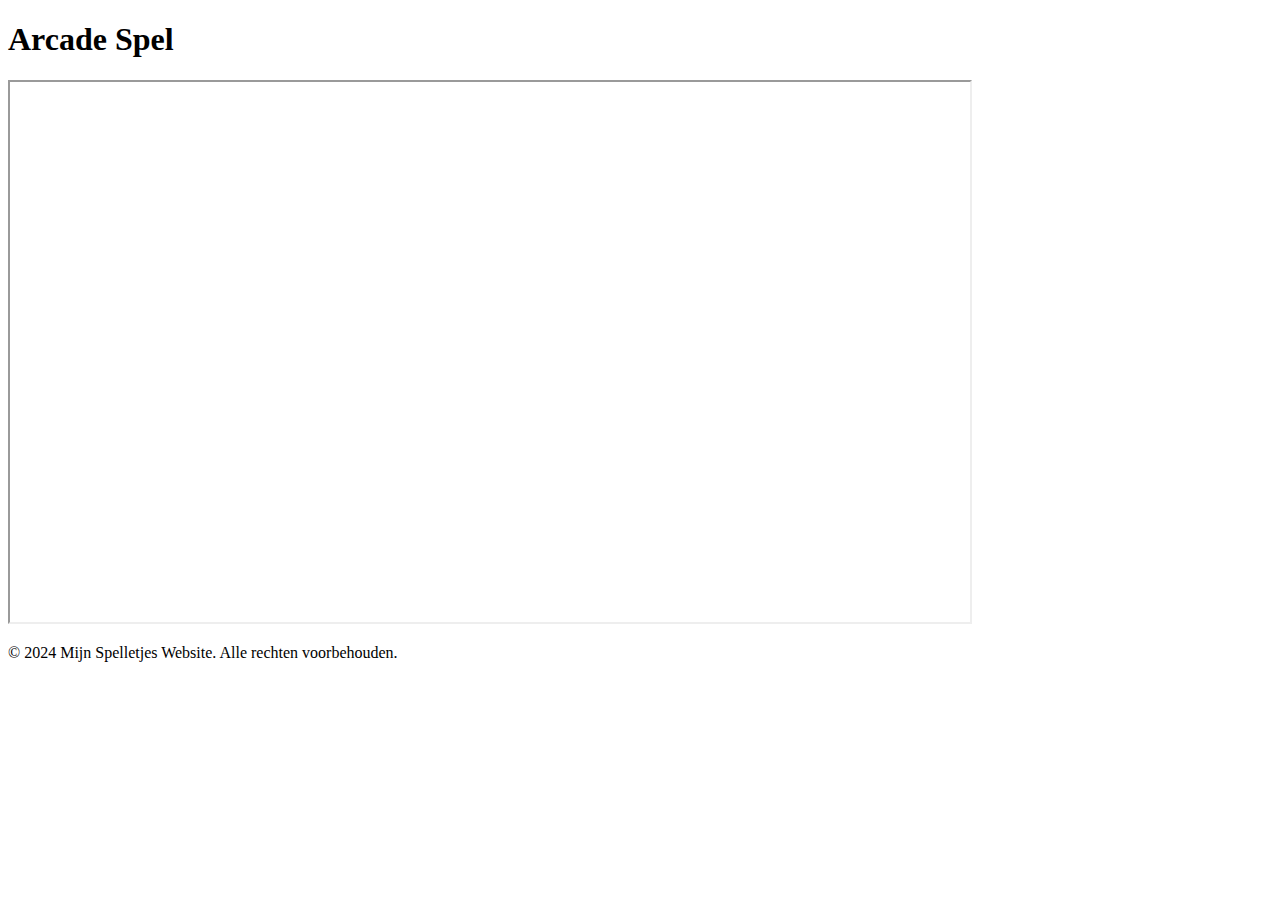
==== spelletjes/arcade.html @ 636db3e6 "Update arcade.html" ====
<!DOCTYPE html>
<html lang="nl">
<head>
    <meta charset="UTF-8">
    <meta name="viewport" content="width=device-width, initial-scale=1.0">
    <title>Arcade Spel</title>
</head>
<body>
    <header>
        <h1>Arcade Spel</h1>
    </header>

    <main>
        <iframe width="960" height="540" allowfullscreen="allowfullscreen" src="https://fnf.kdata1.com/2024/fnf/5000/" scrolling="no" allow="autoplay;cross-origin-isolated"></iframe>
    </main>

    <footer>
        <p>&copy; 2024 Mijn Spelletjes Website. Alle rechten voorbehouden.</p>
    </footer>
</body>
</html>
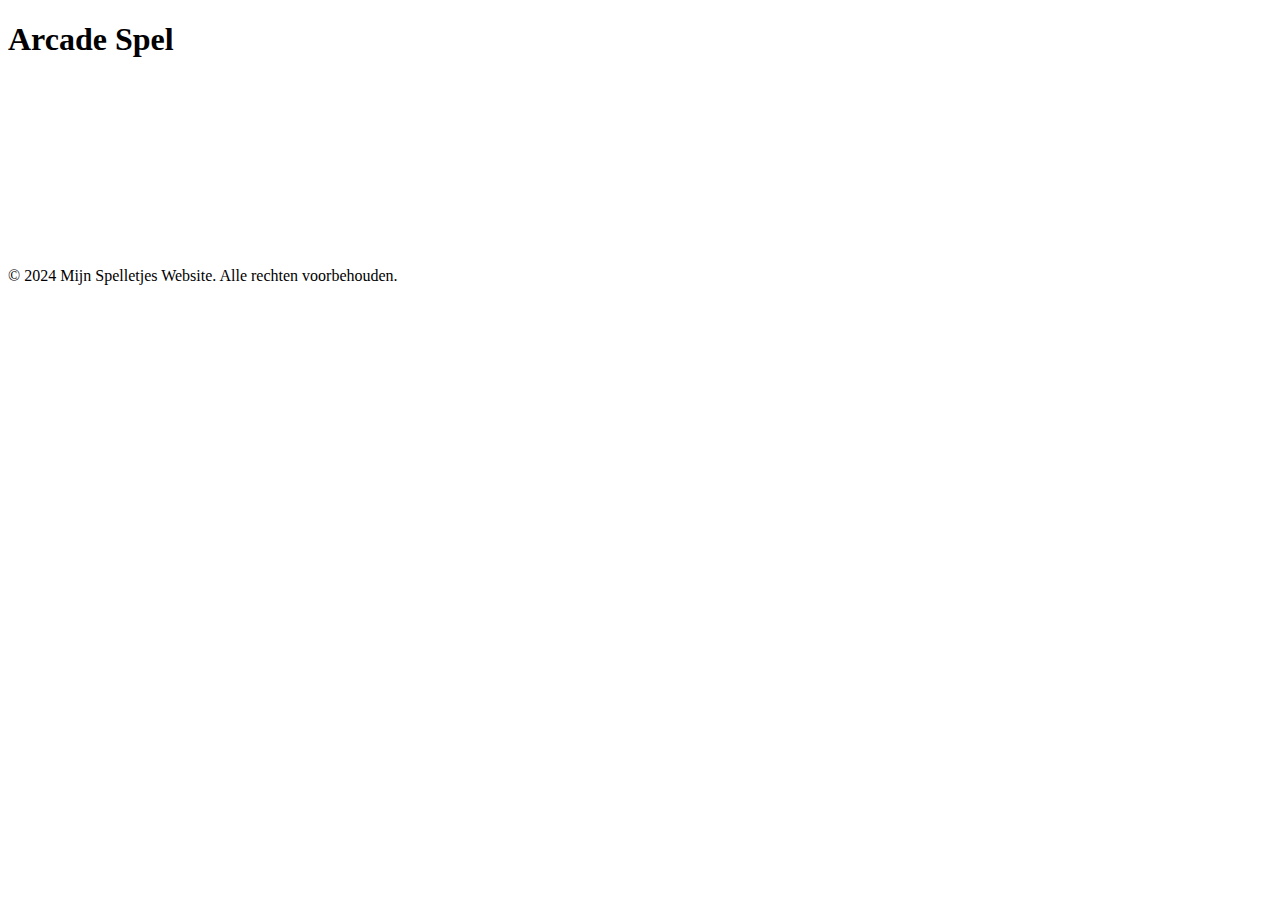
==== commit 0a773b92: "Update arcade.html" ====
--- a/spelletjes/arcade.html
+++ b/spelletjes/arcade.html
@@ -11,7 +11,9 @@
     </header>
 
     <main>
-        <iframe width="960" height="540" allowfullscreen="allowfullscreen" src="https://fnf.kdata1.com/2024/fnf/5000/" scrolling="no" allow="autoplay;cross-origin-isolated"></iframe>
+        <iframe height="167" frameborder="0" src="https://itch.io/embed/792778" width="552">
+            <a href="https://ninja-muffin24.itch.io/funkin">Friday Night Funkin' by ninjamuffin99, PhantomArcade, The Funkin' Crew, Inc.</a>
+        </iframe>
     </main>
 
     <footer>
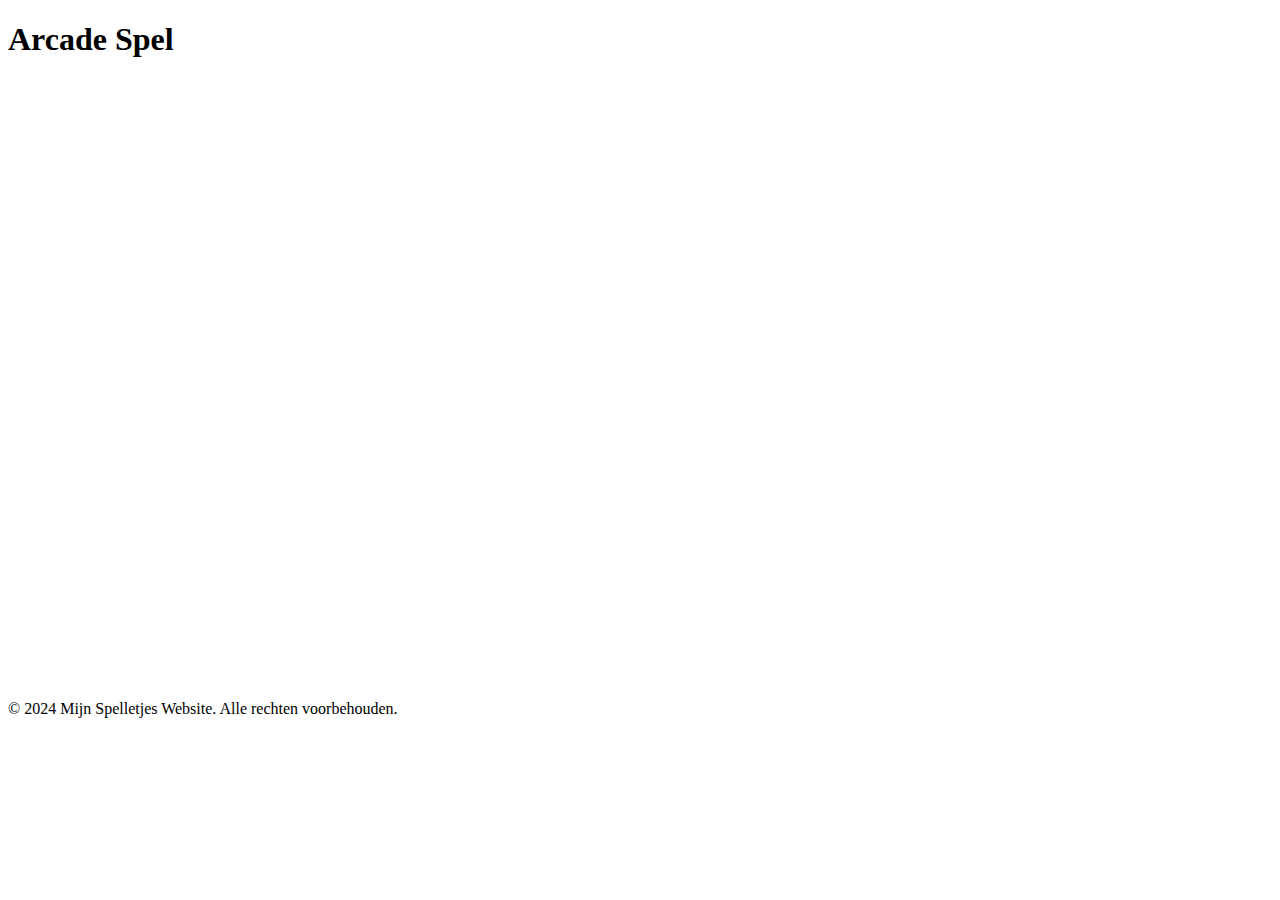
==== commit d6b9ec52: "Update arcade.html" ====
--- a/spelletjes/arcade.html
+++ b/spelletjes/arcade.html
@@ -11,9 +11,9 @@
     </header>
 
     <main>
-        <iframe height="167" frameborder="0" src="https://itch.io/embed/792778" width="552">
+      <iframe height="600" frameborder="0" src="https://itch.io/embed/792778" width="100%" allowfullscreen>
             <a href="https://ninja-muffin24.itch.io/funkin">Friday Night Funkin' by ninjamuffin99, PhantomArcade, The Funkin' Crew, Inc.</a>
-        </iframe>
+      </iframe>
     </main>
 
     <footer>
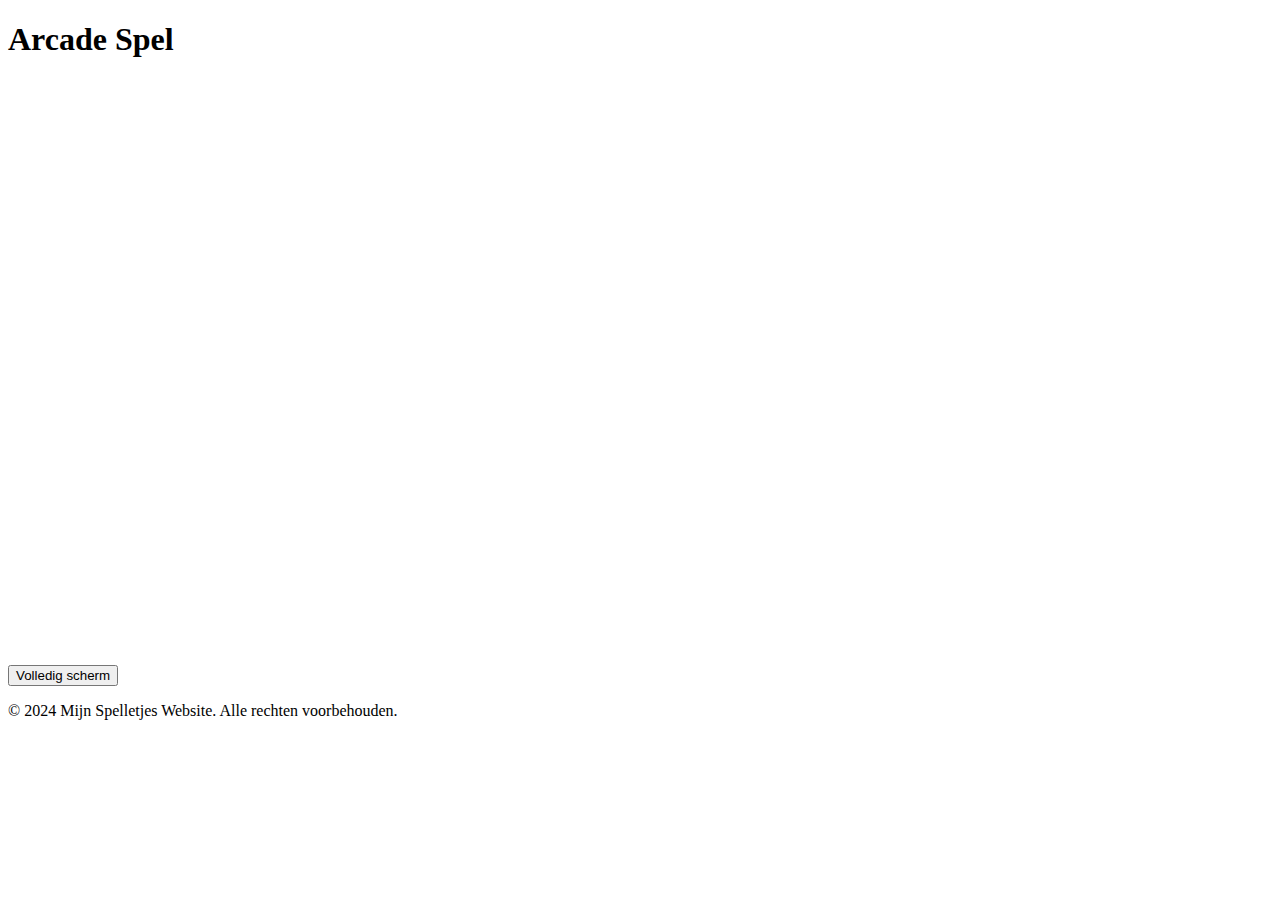
==== commit 13825eae: "Update arcade.html" ====
--- a/spelletjes/arcade.html
+++ b/spelletjes/arcade.html
@@ -4,6 +4,7 @@
     <meta charset="UTF-8">
     <meta name="viewport" content="width=device-width, initial-scale=1.0">
     <title>Arcade Spel</title>
+    <link rel="stylesheet" href="styles.css">
 </head>
 <body>
     <header>
@@ -11,13 +12,14 @@
     </header>
 
     <main>
-      <iframe height="600" frameborder="0" src="https://itch.io/embed/792778" width="100%" allowfullscreen>
-            <a href="https://ninja-muffin24.itch.io/funkin">Friday Night Funkin' by ninjamuffin99, PhantomArcade, The Funkin' Crew, Inc.</a>
-      </iframe>
+        <button id="fullscreen-button">Volledig scherm</button>
+        <iframe id="game-frame" src="https://fnf.kdata1.com/2024/fnf/5000/" width="800" height="600" frameborder="0" allowfullscreen></iframe>
     </main>
 
     <footer>
         <p>&copy; 2024 Mijn Spelletjes Website. Alle rechten voorbehouden.</p>
     </footer>
+
+    <script src="scripts.js"></script>
 </body>
 </html>
